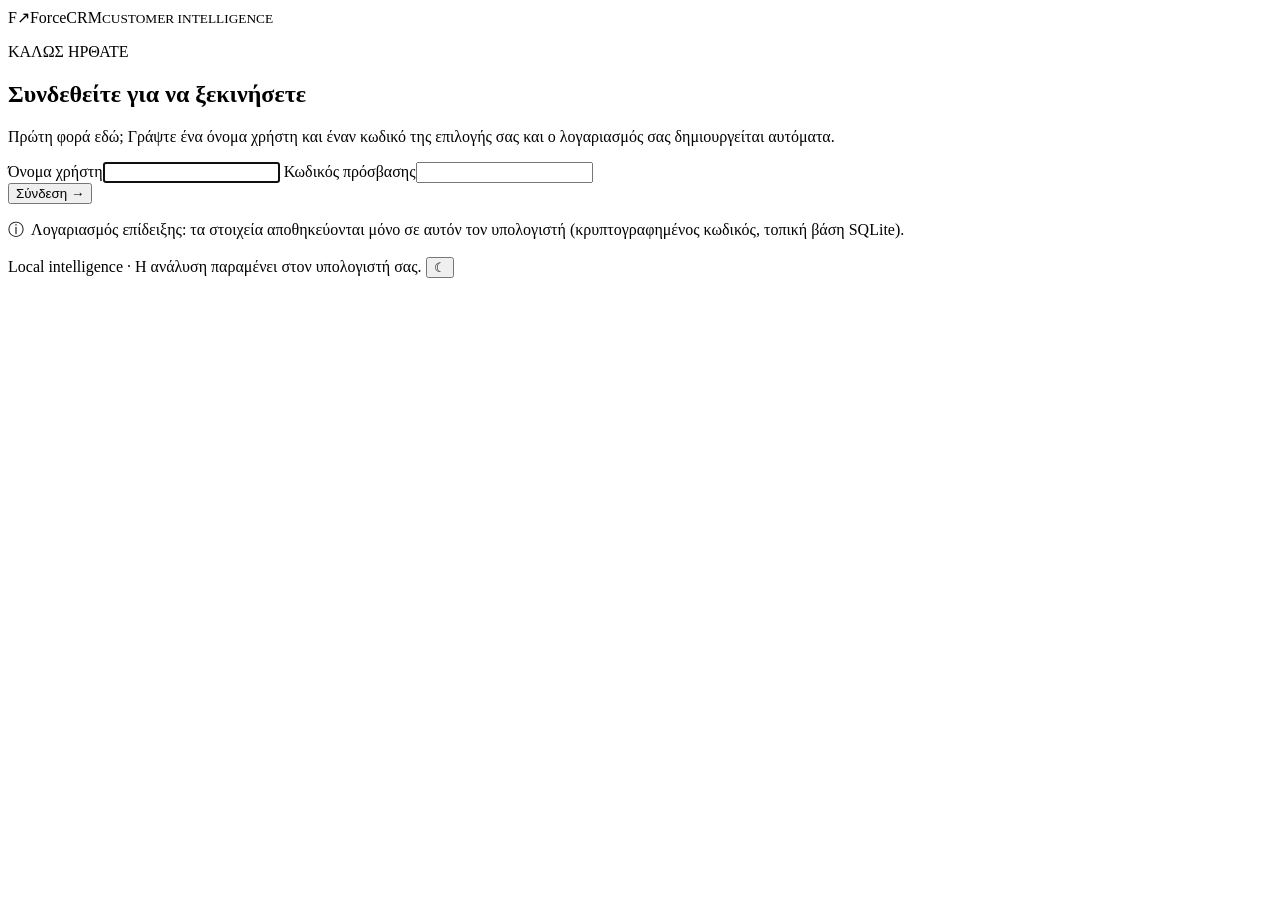
==== web/login.html @ 33fdebd5 "Onboarding: demo login, first-login guided tour, local help assistant - Demo login: a new username c" ====
<!doctype html>
<html lang="el">
  <head>
    <meta charset="utf-8" />
    <meta name="viewport" content="width=device-width,initial-scale=1" />
    <title>ForceCRM · Σύνδεση</title>
    <link
      rel="icon"
      href="data:image/svg+xml,%3Csvg xmlns='http://www.w3.org/2000/svg' viewBox='0 0 40 40'%3E%3Crect width='40' height='40' rx='10' fill='%2315584a'/%3E%3Cpath d='M12 10h18v5H18v5h10v5H18v8h-6z' fill='white'/%3E%3C/svg%3E"
    />
    <link rel="stylesheet" href="/style.css" />
    <script src="/theme.js"></script>
    <script defer src="/login.js"></script>
  </head>
  <body class="login-body">
    <main class="login-shell">
      <section class="login-card card" aria-labelledby="login-title">
        <div class="brand login-brand">
          <span class="brandmark">F<span>↗</span></span
          ><span
            >Force<span class="light">CRM</span
            ><small>CUSTOMER INTELLIGENCE</small></span
          >
        </div>
        <p class="eyebrow">ΚΑΛΩΣ ΗΡΘΑΤΕ</p>
        <h1 id="login-title">Συνδεθείτε για να ξεκινήσετε</h1>
        <p class="login-copy">
          Πρώτη φορά εδώ; Γράψτε ένα όνομα χρήστη και έναν κωδικό της
          επιλογής σας και ο λογαριασμός σας δημιουργείται αυτόματα.
        </p>
        <form id="login-form" class="login-form" novalidate>
          <label class="login-field"
            ><span>Όνομα χρήστη</span
            ><input
              id="login-username"
              name="username"
              autocomplete="username"
              maxlength="64"
              required
              autofocus
          /></label>
          <label class="login-field"
            ><span>Κωδικός πρόσβασης</span
            ><input
              id="login-password"
              name="password"
              type="password"
              autocomplete="current-password"
              maxlength="256"
              required
          /></label>
          <div id="login-error" class="alert error hidden" role="alert"></div>
          <button class="button primary" id="login-submit" type="submit">
            Σύνδεση <span>→</span>
          </button>
        </form>
        <p class="login-note">
          ⓘ &nbsp;Λογαριασμός επίδειξης: τα στοιχεία αποθηκεύονται μόνο σε αυτόν
          τον υπολογιστή (κρυπτογραφημένος κωδικός, τοπική βάση SQLite).
        </p>
      </section>
      <p class="login-footer">
        <span class="local-indicator"><i></i> Local intelligence</span> · Η
        ανάλυση παραμένει στον υπολογιστή σας.
        <button id="theme-toggle" class="theme-toggle" type="button" aria-label="Σκοτεινό θέμα">☾</button>
      </p>
    </main>
  </body>
</html>
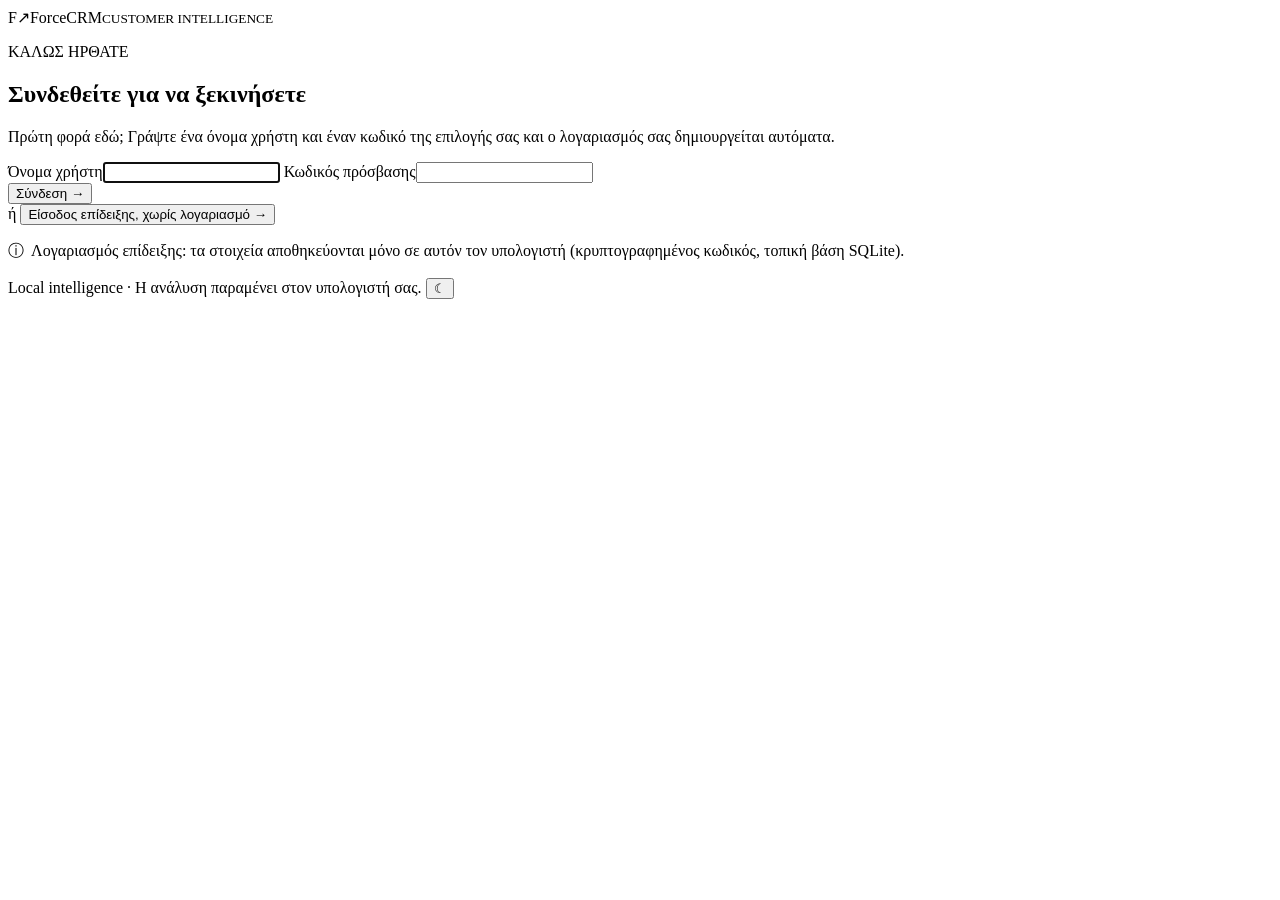
==== commit 105c0cd0: "Add one-click demo sign-in (no account) for live presentations - POST /api/auth/demo signs into a bu" ====
--- a/web/login.html
+++ b/web/login.html
@@ -54,6 +54,12 @@
             Σύνδεση <span>→</span>
           </button>
         </form>
+        <div id="demo-login" class="login-demo hidden">
+          <span class="login-divider">ή</span>
+          <button class="button outline" id="demo-login-button" type="button">
+            Είσοδος επίδειξης, χωρίς λογαριασμό <span>→</span>
+          </button>
+        </div>
         <p class="login-note">
           ⓘ &nbsp;Λογαριασμός επίδειξης: τα στοιχεία αποθηκεύονται μόνο σε αυτόν
           τον υπολογιστή (κρυπτογραφημένος κωδικός, τοπική βάση SQLite).
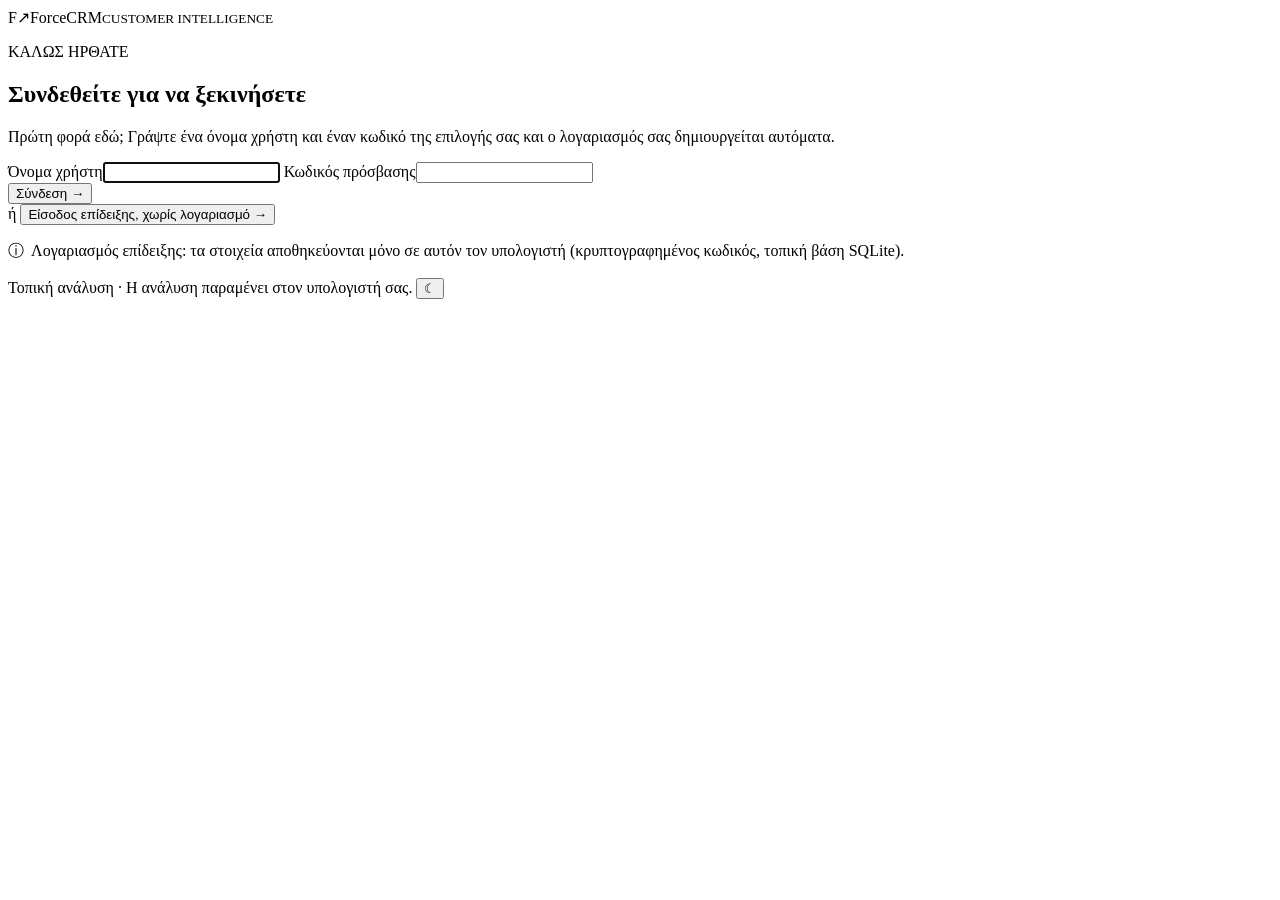
==== commit 41e7edd6: "Make the UI friendlier for salespeople (plain Greek, less jargon) - Profiles: certainty labels (Πολύ" ====
--- a/web/login.html
+++ b/web/login.html
@@ -66,7 +66,7 @@
         </p>
       </section>
       <p class="login-footer">
-        <span class="local-indicator"><i></i> Local intelligence</span> · Η
+        <span class="local-indicator"><i></i> Τοπική ανάλυση</span> · Η
         ανάλυση παραμένει στον υπολογιστή σας.
         <button id="theme-toggle" class="theme-toggle" type="button" aria-label="Σκοτεινό θέμα">☾</button>
       </p>
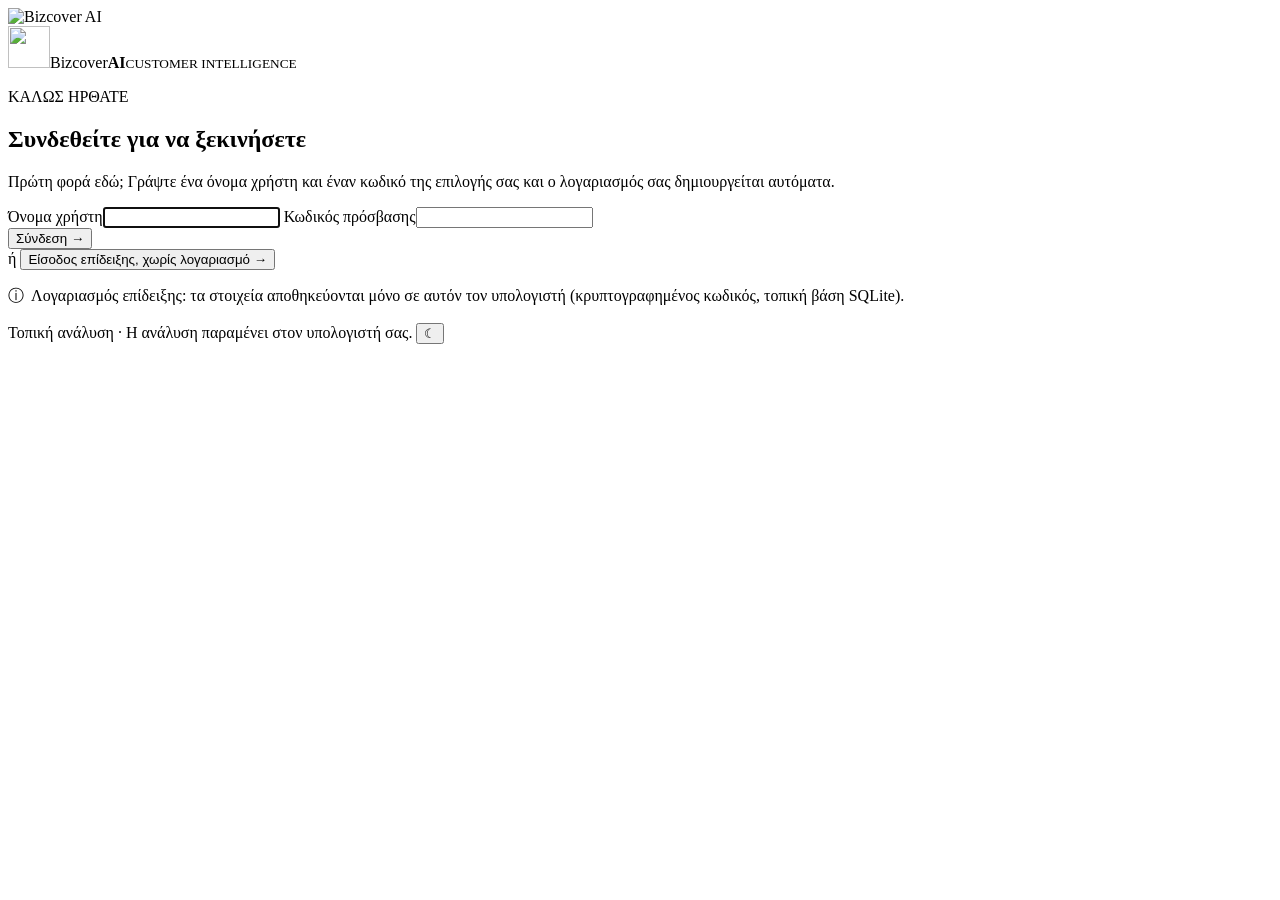
==== commit 99f24d18: "Rebrand to Bizcover; company card, filtered CSV export, AI Act PDF, T5 experiment - Bizcover brand: " ====
--- a/web/login.html
+++ b/web/login.html
@@ -3,11 +3,8 @@
   <head>
     <meta charset="utf-8" />
     <meta name="viewport" content="width=device-width,initial-scale=1" />
-    <title>ForceCRM · Σύνδεση</title>
-    <link
-      rel="icon"
-      href="data:image/svg+xml,%3Csvg xmlns='http://www.w3.org/2000/svg' viewBox='0 0 40 40'%3E%3Crect width='40' height='40' rx='10' fill='%2315584a'/%3E%3Cpath d='M12 10h18v5H18v5h10v5H18v8h-6z' fill='white'/%3E%3C/svg%3E"
-    />
+    <title>Bizcover · Σύνδεση</title>
+    <link rel="icon" type="image/svg+xml" href="/brand/icon.svg" />
     <link rel="stylesheet" href="/style.css" />
     <script src="/theme.js"></script>
     <script defer src="/login.js"></script>
@@ -15,12 +12,9 @@
   <body class="login-body">
     <main class="login-shell">
       <section class="login-card card" aria-labelledby="login-title">
-        <div class="brand login-brand">
-          <span class="brandmark">F<span>↗</span></span
-          ><span
-            >Force<span class="light">CRM</span
-            ><small>CUSTOMER INTELLIGENCE</small></span
-          >
+        <div class="login-banner"><img src="/brand/iconandlogo.svg" alt="Bizcover AI" /></div>
+        <div class="brand login-brand hidden">
+          <img class="brand-icon" src="/brand/icon.svg" alt="" width="42" height="42" /><span class="brand-word">Biz<span class="brand-cover">cover</span><b class="brand-ai">AI</b><small>CUSTOMER INTELLIGENCE</small></span>
         </div>
         <p class="eyebrow">ΚΑΛΩΣ ΗΡΘΑΤΕ</p>
         <h1 id="login-title">Συνδεθείτε για να ξεκινήσετε</h1>
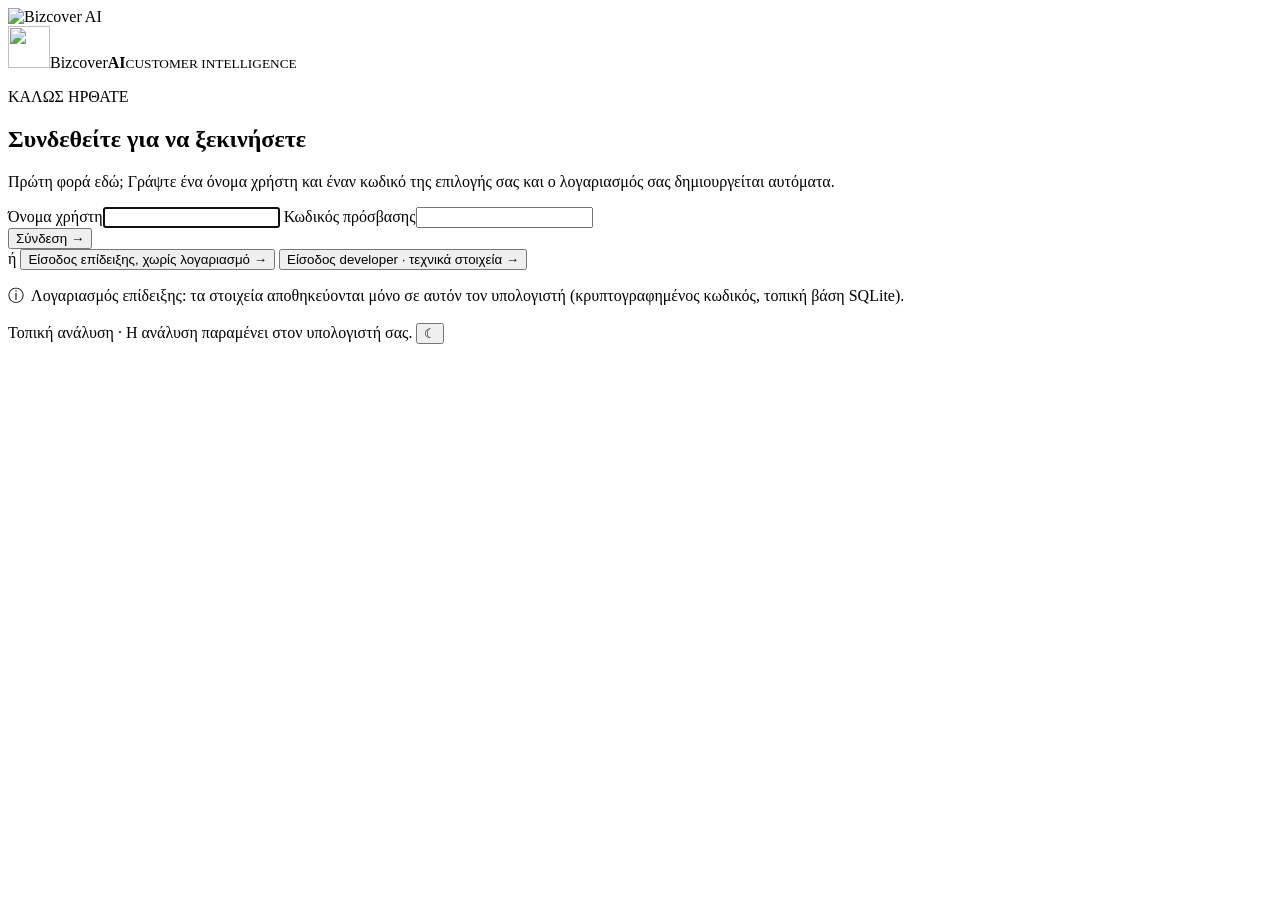
==== commit a6c093df: "Cluster export with ΑΦΜ; developer-only view behind a second one-click login - Cluster export (chall" ====
--- a/web/login.html
+++ b/web/login.html
@@ -50,8 +50,12 @@
         </form>
         <div id="demo-login" class="login-demo hidden">
           <span class="login-divider">ή</span>
-          <button class="button outline" id="demo-login-button" type="button">
+          <button class="button outline" id="demo-login-button" type="button" data-role="user">
             Είσοδος επίδειξης, χωρίς λογαριασμό <span>→</span>
+          </button>
+          <button class="button outline developer-login" id="developer-login-button" type="button" data-role="developer"
+            title="Ίδια εφαρμογή, μαζί με τα τεχνικά στοιχεία: στατιστικές τιμές, ρυθμίσεις βαρών, έλεγχος ΓΕΜΗ, χρόνοι και αναφορές">
+            Είσοδος developer · τεχνικά στοιχεία <span>→</span>
           </button>
         </div>
         <p class="login-note">
